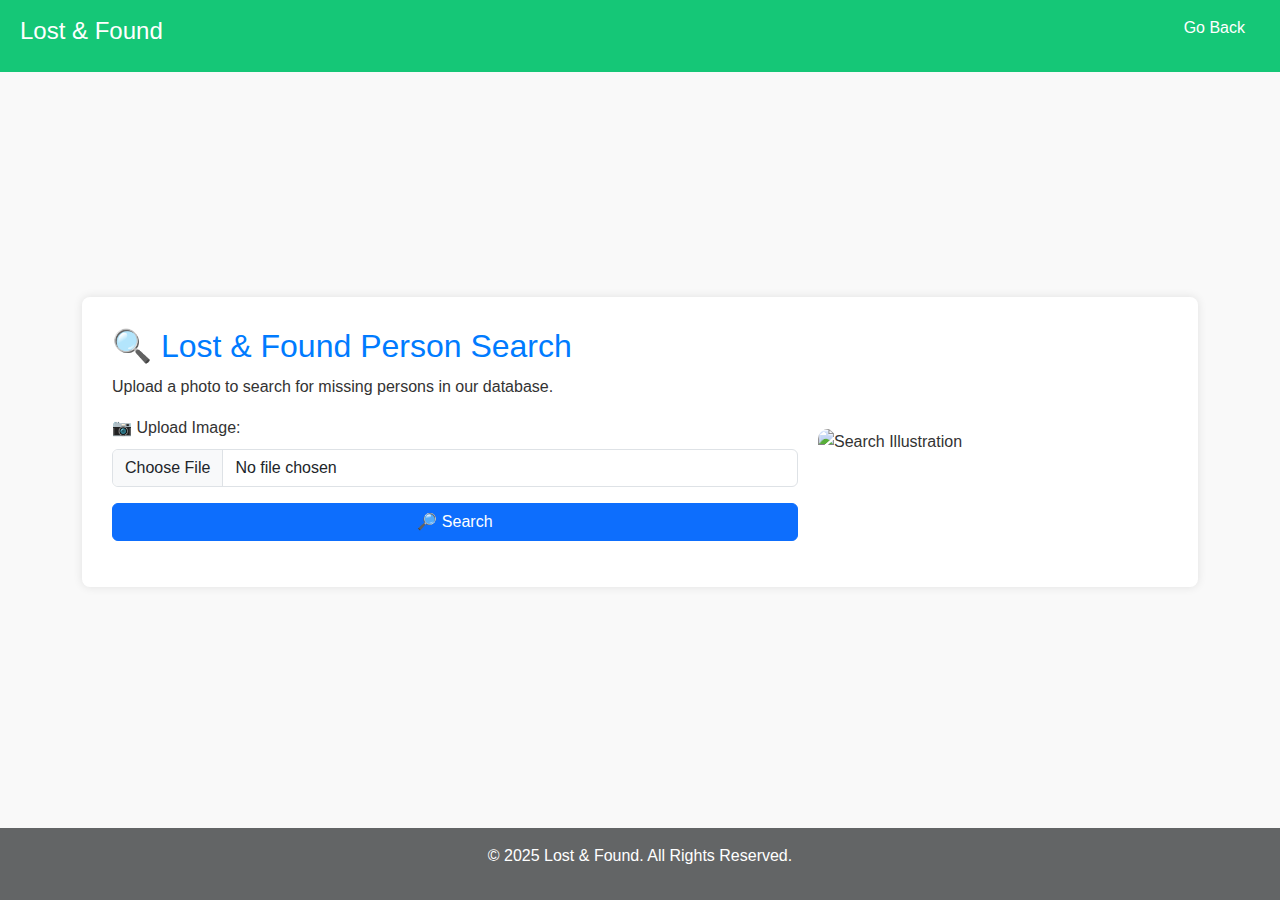
==== FaceScan/index.html @ 06a3d942 "Added missing frontend files" ====
<!DOCTYPE html>
<html lang="en">

<head>
    <meta charset="UTF-8">
    <meta name="viewport" content="width=device-width, initial-scale=1.0">
    <title>Lost & Found Person Search</title>
    <link href="https://cdn.jsdelivr.net/npm/bootstrap@5.3.0/dist/css/bootstrap.min.css" rel="stylesheet">
    <link rel="stylesheet" href="./face scan.css">
</head>

<body>
    <!-- Header -->
    <header>
        <h1>Lost & Found</h1>
        <nav>
            <ul>
                <li><a href="../missing panel/">Go Back</a></li>
            </ul>
        </nav>
    </header>

    <!-- Main Section -->
    <section class="main-section">
        <div class="container">
            <div class="info-section">
                <div class="info-content">
                    <h2>🔍 Lost & Found Person Search</h2>
                    <p>Upload a photo to search for missing persons in our database.</p>

                    <form id="uploadForm">
                        <div class="mb-3">
                            <label for="imageInput" class="form-label">📷 Upload Image:</label>
                            <input type="file" class="form-control" id="imageInput" accept="image/*" required>
                        </div>
                        <button type="submit" id="submitBtn" class="btn btn-primary w-100">🔎 Search</button>
                    </form>

                    <div id="responseMessage" class="mt-3 text-center"></div>
                </div>
                <img src="../../images/download (4).jpeg" alt="Search Illustration" class="info-image">
            </div>
        </div>
    </section>

    <!-- Results Section -->
    <div class="container">
        <div id="results" class="mt-4"></div>
    </div>

    <!-- Footer -->
    <footer>
        <p>&copy; 2025 Lost & Found. All Rights Reserved.</p>
    </footer>

    <script>
        document.getElementById("uploadForm").addEventListener("submit", async function (event) {
            event.preventDefault();

            let imageInput = document.getElementById("imageInput").files[0];
            let submitBtn = document.getElementById("submitBtn");
            let responseDiv = document.getElementById("responseMessage");
            let resultsDiv = document.getElementById("results");

            // Clear previous messages and results
            responseDiv.innerHTML = "";
            resultsDiv.innerHTML = "";

            if (!imageInput) {
                responseDiv.innerHTML = `<div class="alert alert-warning">⚠️ Please select an image.</div>`;
                return;
            }

            let formData = new FormData();
            formData.append("image", imageInput);

            // Disable button while searching
            submitBtn.disabled = true;
            submitBtn.innerHTML = "🔄 Searching...";

            try {
                let response = await fetch("http://127.0.0.1:5000/api/upload", {
                    method: "POST",
                    body: formData,
                    headers: { "Accept": "application/json" }
                });

                let data = await response.json();

                if (data.success && data.matches.length > 0) {
                    responseDiv.innerHTML = `<div class="alert alert-success">✅ Matches found!</div>`;

                    let resultsHtml = `<h4 class="text-center">Matching Persons</h4><div class="row">`;

                    data.matches.forEach(person => {
                        resultsHtml += `
                            <div class="col-md-4">
                                <div class="card shadow-sm mb-3">
                                    <img src="${person.image}" class="card-img-top" alt="Person Image">
                                    <div class="card-body">
                                        <h5 class="card-title">${person.name}</h5>
                                        <p class="card-text"><strong>Age:</strong> ${person.age}</p>
                                        <p class="card-text"><strong>Gender:</strong> ${person.gender}</p>
                                        <p class="card-text"><strong>Last Seen:</strong> ${person.lastSeenLocation}</p>
                                        <p class="card-text"><strong>Date Missing:</strong> ${person.dateMissing}</p>
                                        <p class="card-text"><strong>Contact:</strong> ${person.contactNumber}</p>
                                        <p class="card-text"><strong>Details:</strong> ${person.description}</p>
                                        <p class="card-text"><strong>Match Confidence:</strong> ${person.match_score * 100}%</p>
                                    </div>
                                </div>
                            </div>`;
                    });

                    resultsHtml += `</div>`;
                    resultsDiv.innerHTML = resultsHtml;
                } else {
                    responseDiv.innerHTML = `<div class="alert alert-danger">❌ No matching face found.</div>`;
                }

            } catch (error) {
                console.error("Error:", error);
                responseDiv.innerHTML = `<div class="alert alert-danger">❌ Failed to connect to the server.</div>`;
            } finally {
                submitBtn.disabled = false;
                submitBtn.innerHTML = "🔎 Search";
            }
        });
    </script>

    <script src="https://cdn.jsdelivr.net/npm/bootstrap@5.3.0/dist/js/bootstrap.bundle.min.js"></script>
</body>

</html>
---- FaceScan/face scan.css ----
/* Global Styles */
* {
    margin: 0;
    padding: 0;
    box-sizing: border-box;
}

body {
    font-family: Arial, sans-serif;
    background-color: #f9f9f9;
    color: #333;
    line-height: 1.6;
    display: flex;
    flex-direction: column;
    min-height: 100vh;
    overflow-x: hidden;
}

/* Header */
header {
    background: #15c777;
    color: white;
    padding: 15px 20px;
    display: flex;
    justify-content: space-between;
    align-items: center;
    position: fixed;
    width: 100%;
    top: 0;
    left: 0;
    z-index: 1000;
}

header h1 {
    font-size: 24px;
}

nav ul {
    list-style: none;
    display: flex;
}

nav ul li {
    margin: 0 15px;
}

nav ul li a {
    color: white;
    text-decoration: none;
    font-size: 16px;
    transition: color 0.3s;
}

nav ul li a:hover {
    color: #ffcc00;
}

/* Main Section */
.main-section {
    margin-top: 80px;
    padding: 40px 5%;
    flex: 1;
    display: flex;
    justify-content: center;
    align-items: center;
}

.info-section {
    display: flex;
    flex-wrap: wrap;
    justify-content: space-between;
    align-items: center;
    max-width: 1200px;
    width: 100%;
    background: white;
    padding: 30px;
    border-radius: 8px;
    box-shadow: 0 0 10px rgba(0, 0, 0, 0.1);
}

.info-content {
    flex: 1;
    min-width: 300px;
    padding-right: 20px;
}

.info-content h2, .info-content h3 {
    color: #007bff;
}

.info-content ul {
    margin-top: 10px;
    padding-left: 20px;
}

.info-image {
    max-width: 350px;
    width: 100%;
    border-radius: 10px;
}

/* Footer */
footer {
    background: #636566;
    color: white;
    text-align: center;
    padding: 15px 0;
    margin-top: auto;
    width: 100%;
}

/* Responsive Design */
@media (max-width: 768px) {
    header {
        flex-direction: column;
        text-align: center;
    }

    nav ul {
        margin-top: 10px;
    }

    .info-section {
        flex-direction: column;
        text-align: center;
    }

    .info-content {
        padding-right: 0;
        padding-bottom: 20px;
    }

    .info-image {
        max-width: 100%;
    }
}
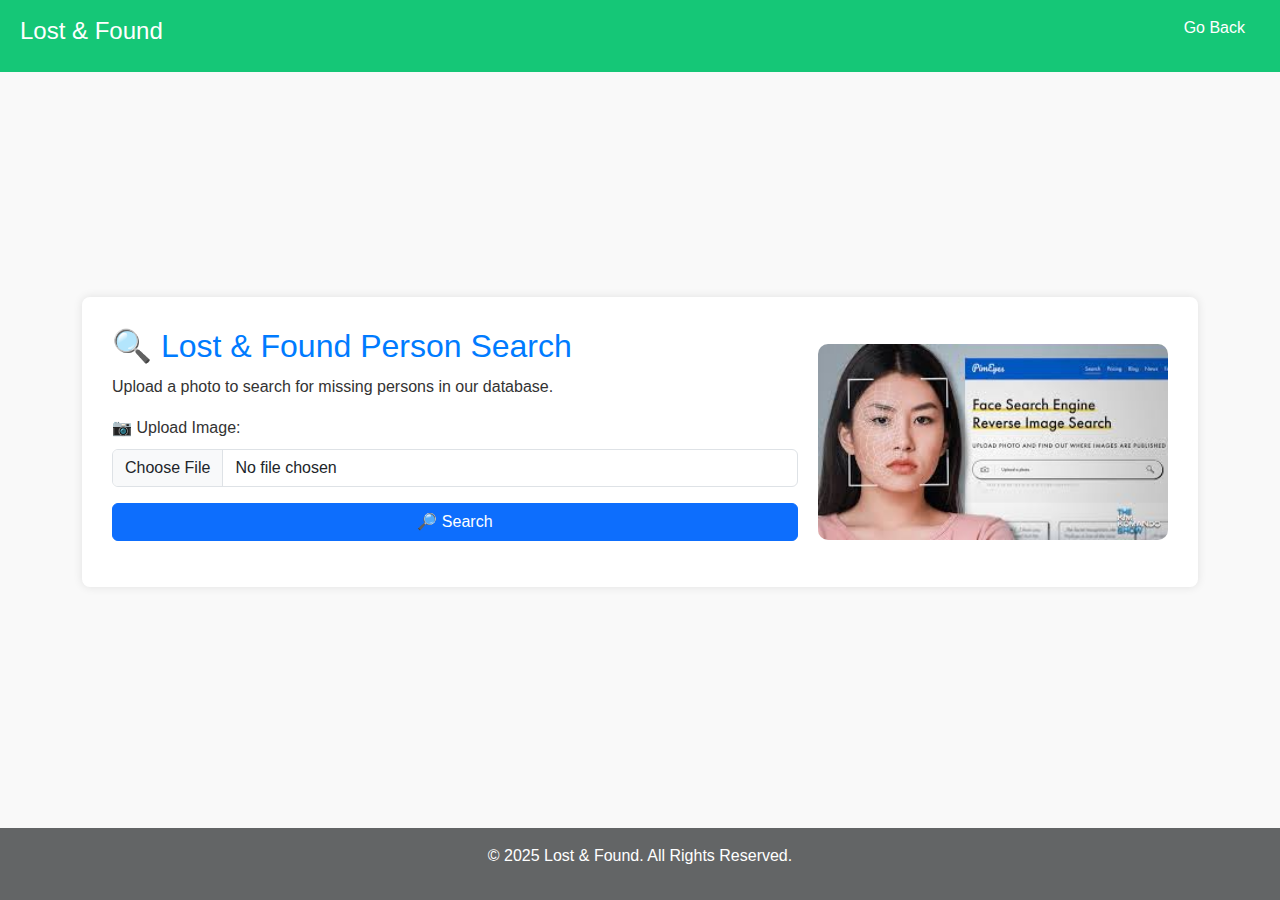
==== commit 68e0267f: "Update index.html" ====
--- a/FaceScan/index.html
+++ b/FaceScan/index.html
@@ -79,7 +79,7 @@
             submitBtn.innerHTML = "🔄 Searching...";
 
             try {
-                let response = await fetch("http://127.0.0.1:5000/api/upload", {
+                let response = await fetch("https://vercel2-lost-found.vercel.app/api/upload", {
                     method: "POST",
                     body: formData,
                     headers: { "Accept": "application/json" }
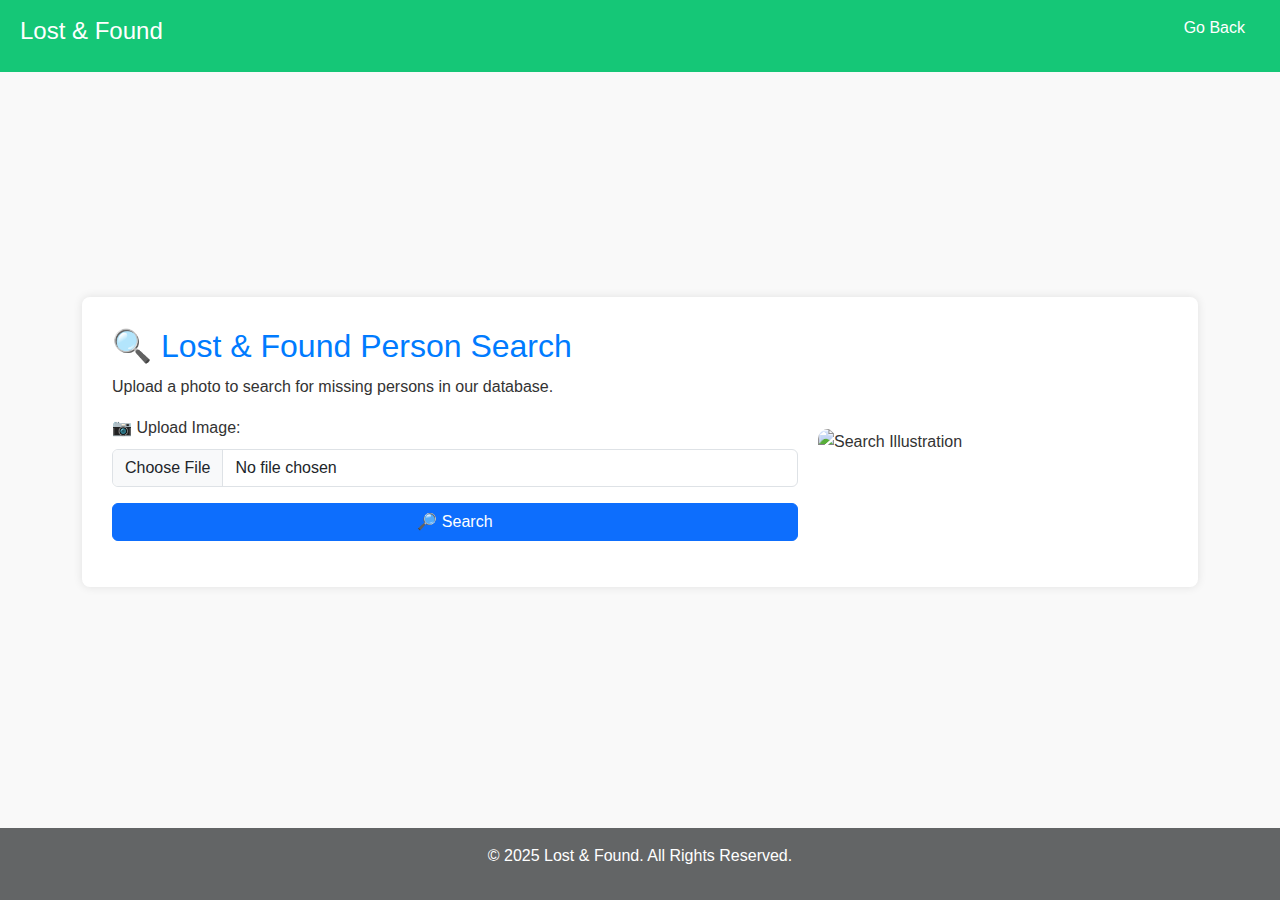
==== commit f637623d: "Update index.html" ====
--- a/FaceScan/index.html
+++ b/FaceScan/index.html
@@ -15,7 +15,7 @@
         <h1>Lost & Found</h1>
         <nav>
             <ul>
-                <li><a href="../missing panel/">Go Back</a></li>
+                <li><a href="./missing panel/">Go Back</a></li>
             </ul>
         </nav>
     </header>
@@ -38,7 +38,7 @@
 
                     <div id="responseMessage" class="mt-3 text-center"></div>
                 </div>
-                <img src="../../images/download (4).jpeg" alt="Search Illustration" class="info-image">
+                <img src="./images/download (4).jpeg" alt="Search Illustration" class="info-image">
             </div>
         </div>
     </section>
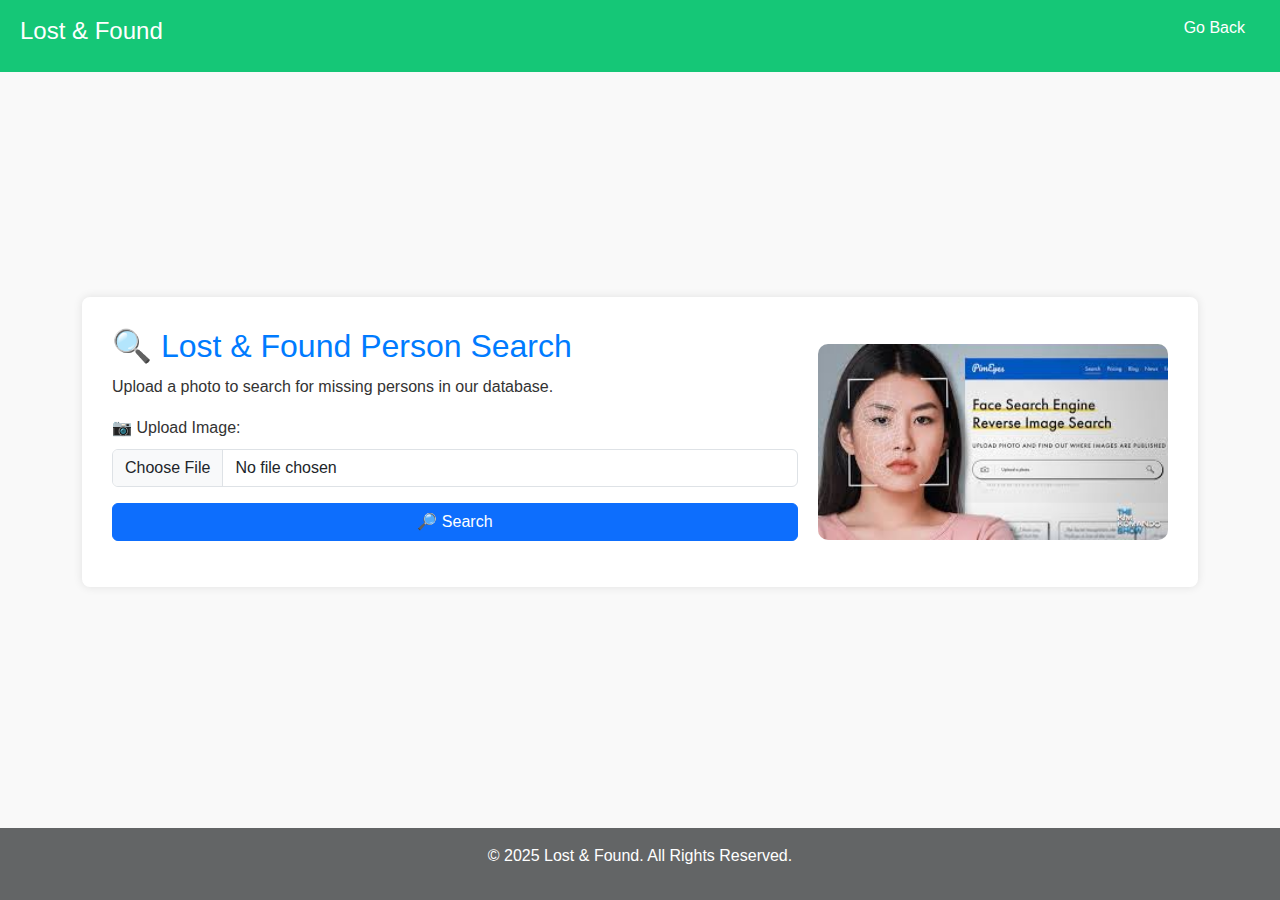
==== commit 39ccf6bd: "Update index.html" ====
--- a/FaceScan/index.html
+++ b/FaceScan/index.html
@@ -15,7 +15,7 @@
         <h1>Lost & Found</h1>
         <nav>
             <ul>
-                <li><a href="./missing panel/">Go Back</a></li>
+                <li><a href="../missing panel/">Go Back</a></li>
             </ul>
         </nav>
     </header>
@@ -38,7 +38,7 @@
 
                     <div id="responseMessage" class="mt-3 text-center"></div>
                 </div>
-                <img src="./images/download (4).jpeg" alt="Search Illustration" class="info-image">
+                <img src="../images/download (4).jpeg" alt="Search Illustration" class="info-image">
             </div>
         </div>
     </section>
